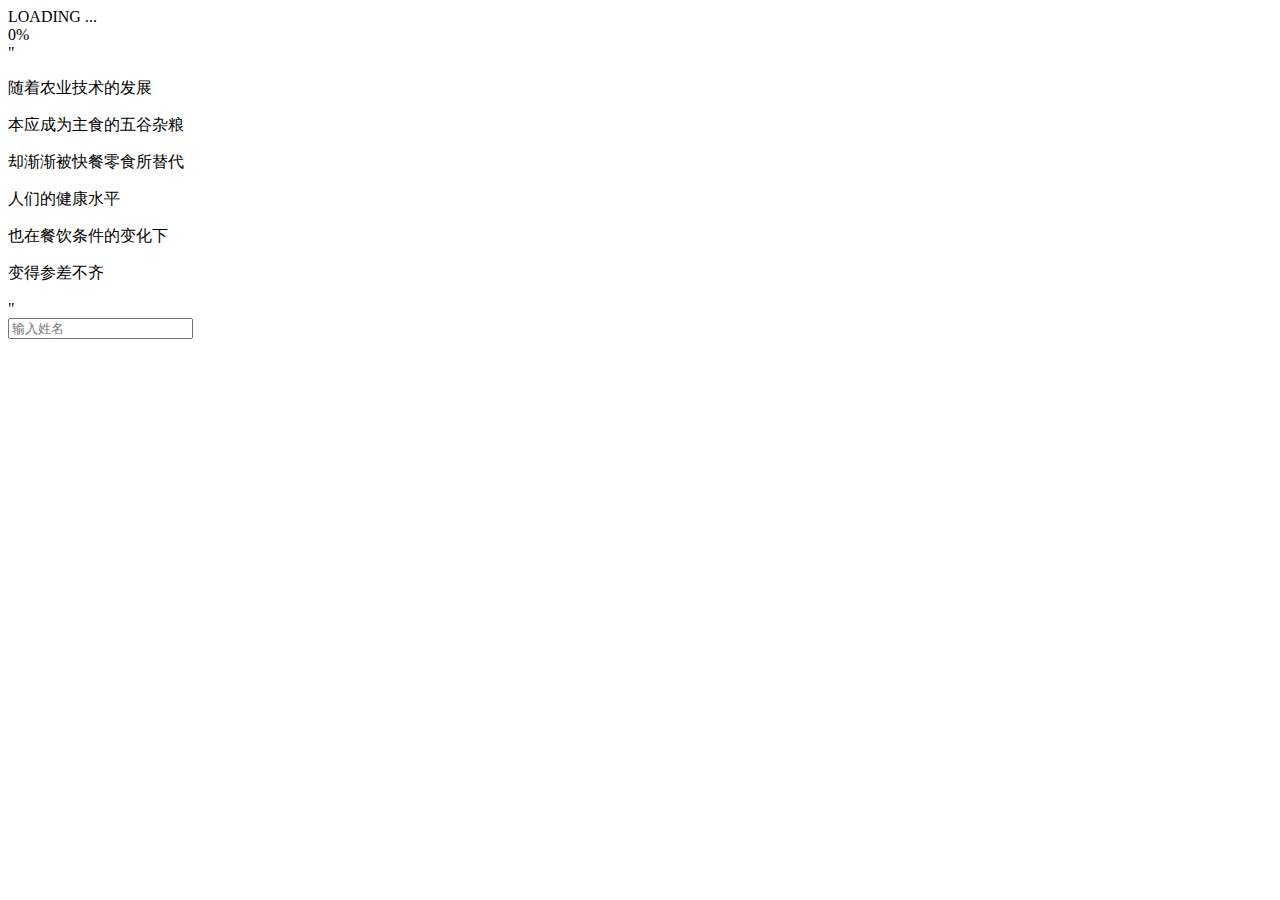
==== H5/1.html @ 8bd23244 "refresh" ====
<!DOCTYPE html>
<html>
	<head>
		<meta charset="utf-8">
		<meta name="viewport" content="width=device-width, initial-scale=1.0" />
		<meta http-equiv="X-UA-Compatible" content="ie=edge" />
		<title></title>
	</head>
	<link rel="stylesheet" type="text/css" href="1.css" />
	<style>
		
	</style>
	<body id="body">
		<div class="first bg" id="first">
			<div class="loading">LOADING <span id="loading">...<span></div>
			<div class="progress" id="progress">0%</div>
		</div>
		<div class="second bg" id="second">
			<div class="sec-left"></div>
			<div class="sec-right"></div>
			<div class="sec-text">
				<span class="sec-text-h">"</span>
				<span class="sec-text-p">
					<p class="sec-text-p-1">随着农业技术的发展</p>
					<p class="sec-text-p-2">本应成为主食的五谷杂粮</p>
					<p class="sec-text-p-3">却渐渐被快餐零食所替代</p>
					<p class="sec-text-p-4">人们的健康水平</p>
					<p class="sec-text-p-5">也在餐饮条件的变化下</p>
					<p class="sec-text-p-6">变得参差不齐</p>
				</span>
				<span class="sec-text-f">"</span>
			</div>
			<div class="appear sec-text-appear">
				<div class="next sec-text-appear-next" id="next-1"></div>
			</div>
		</div>
		<div class="third bg" id="third">
			<div class="down">
				<div class="downtext"></div>
			</div>
			<div class="up">
				<div class="uptext"></div>
			</div>
			<div class="appear third-appear">
				<div class="next third-appear-next" id="next-2"></div>
			</div>
		</div>
		<div class="fourth bg" id="fourth">
			<div class="fourth-1 fourth-bg"></div>
			<div class="fourth-2 fourth-bg"></div>
			<div class="fourth-3 fourth-bg"></div>
			<div class="fourth-4 fourth-bg"></div>
			<div class="fourth-5 fourth-bg"></div>
			<div class="fourth-6 fourth-bg"></div>  
			<div class="fourth-7 fourth-bg"></div>
			<div class="fourth-8 fourth-bg"></div>
			<div class="fourth-form">
				<input type="text" placeholder="输入姓名" />
			</div>
			<div class="fourth-job" id="fourth-job"></div>
			<div class="fourth-button"></div>
			<div id="fourth-bg-1"></div>
			<div id="sbz"></div>
			<div id="xs"></div>
			<div id="xz"></div>
		</div>
		<div class="fifth bg"></div>
		<script src="1.js" type="text/javascript"></script>
	</body>
</html>
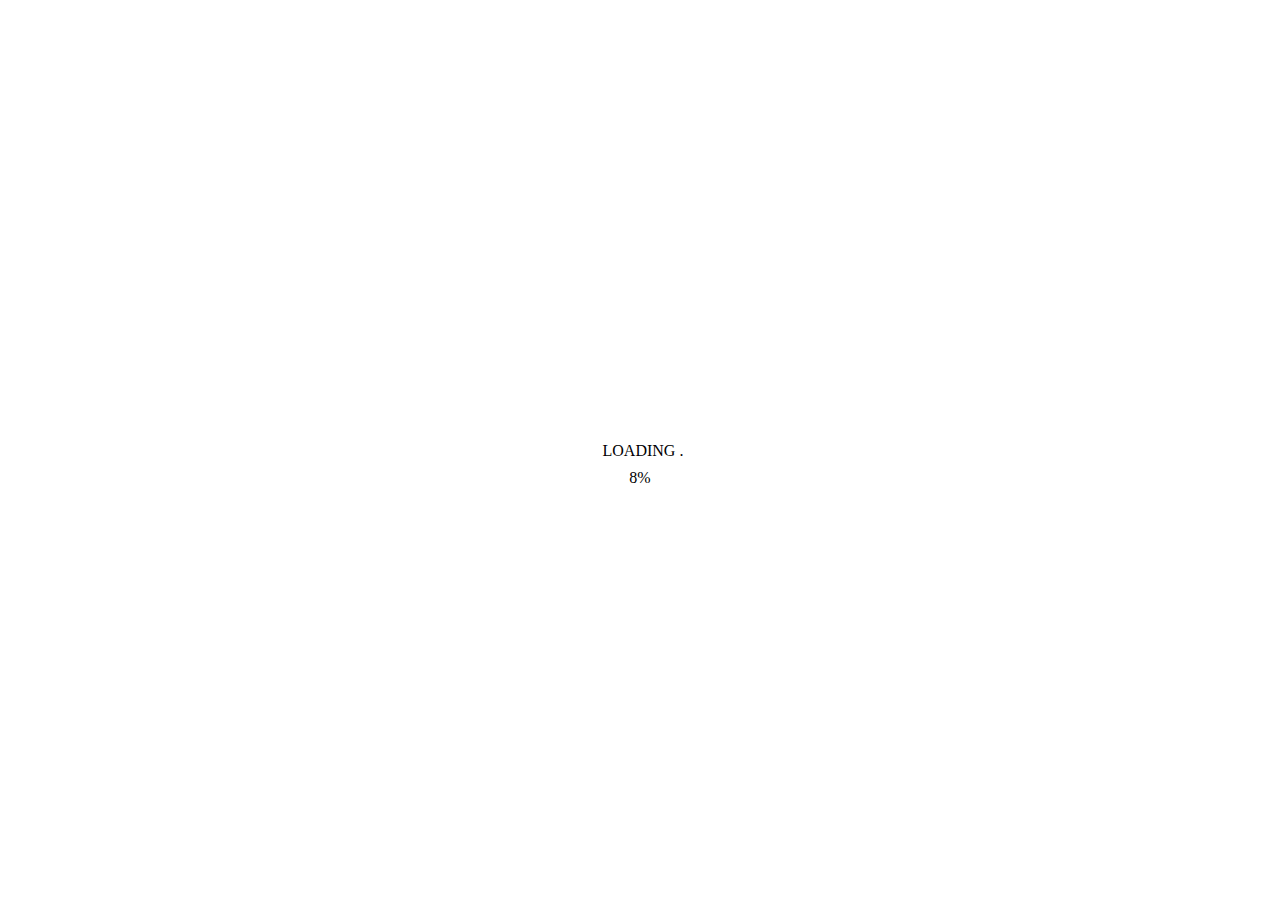
==== commit 0ac19f4c: "H5" ====
--- a/H5/1.html
+++ b/H5/1.html
@@ -58,13 +58,33 @@
 				<input type="text" placeholder="输入姓名" />
 			</div>
 			<div class="fourth-job" id="fourth-job"></div>
-			<div class="fourth-button"></div>
+			<div class="fourth-button" id="fbutton"></div>
 			<div id="fourth-bg-1"></div>
 			<div id="sbz"></div>
 			<div id="xs"></div>
 			<div id="xz"></div>
 		</div>
-		<div class="fifth bg"></div>
+		<div class="fifth-1 bg" id="fifth">
+			<div class="text" id="text">请点击按键</div>
+			<div class="screen" id="screen">开始计算</div>
+			<div class="row row-1">
+				<div class="col">大豆</div><div class="col">绿豆</div><div class="col">红豆</div><div class="col col-end" id="AC">AC</div>
+			</div>
+			<div class="row row-2">
+				<div class="col">稻子</div><div class="col">玉米</div><div class="col">黑豆</div><div class="col col-end" id="jia">+</div>
+			</div>
+			<div class="row row-3">
+				<div class="col">软糖</div><div class="col">雪糕</div><div class="col">辣条</div><div class="col col-end" id="deng">=</div>
+			</div>
+			<div id="wdbg"></div>
+			<div id="tanc">
+				<div id="tanctext">
+					<div>名字:&nbsp;&nbsp;&nbsp;&nbsp;你好</div>
+					<div>分数:&nbsp;&nbsp;&nbsp;&nbsp;<span id="fs"></span></div>
+					<div>结果:&nbsp;&nbsp;&nbsp;&nbsp;&nbsp;&nbsp;<span id="jg"></span></div>
+				</div>
+			</div>
+		</div>
 		<script src="1.js" type="text/javascript"></script>
 	</body>
 </html>
--- a/H5/1.css
+++ b/H5/1.css
@@ -0,0 +1,556 @@
+* {
+	margin: 0;
+	padding: 0;
+}
+
+#second,
+#third,
+#fourth,
+#fifth{
+	display: none;
+}
+
+.bg {
+	width: 375px;
+	height: 667px;
+	overflow: hidden;
+	margin: 0 auto;
+}
+
+@keyframes appear {
+	from {
+		opacity: 0;
+	}
+
+	to {
+		opacity: 1;
+	}
+}
+
+.appear {
+	opacity: 0;
+}
+
+.next {
+	width: 25.5px;
+	height: 25px;
+	background: url(img/next.png) no-repeat;
+	background-size: 100%;
+	position: absolute;
+	bottom: 15px;
+	left: 179px;
+	cursor: pointer;
+}
+
+/* first */
+.first {
+	background: url(img/first.png) no-repeat;
+	background-size: 100%;
+	position: relative;
+}
+
+.loading {
+	position: absolute;
+	left: 150px;
+	top: 442px;
+}
+
+.progress {
+	width: 100%;
+	position: absolute;
+	top: 469px;
+	text-align: center;
+}
+
+/* second */
+.second {
+	background: url(img/second.png) no-repeat;
+	background-size: 100%;
+	position: relative;
+}
+
+@keyframes rotate {
+	0% {
+		transform: rotateZ(0deg);
+	}
+
+	100% {
+		transform: rotateZ(360deg);
+	}
+}
+
+.sec-left {
+	width: 88.5px;
+	height: 85.5px;
+	background: url(img/left.png) no-repeat;
+	background-size: 100%;
+	position: absolute;
+	top: 176.5px;
+	left: 107px;
+	animation: rotate 2s linear infinite;
+}
+
+.sec-right {
+	width: 66.5px;
+	height: 65px;
+	background: url(img/right.png) no-repeat;
+	background-size: 100%;
+	position: absolute;
+	top: 197px;
+	left: 230.5px;
+	animation: rotate 2s linear infinite;
+}
+
+.sec-text-p {
+	width: 100%;
+	position: absolute;
+	top: 317.5px;
+	text-align: center;
+	font-size: 18px;
+}
+
+.sec-text-h {
+	position: absolute;
+	top: 312.5px;
+	left: 75px;
+	font-size: 40px;
+	color: #ffcf10;
+}
+
+.sec-text-f {
+	position: absolute;
+	top: 433px;
+	right: 90px;
+	font-size: 40px;
+	color: #ffcf10;
+}
+
+.sec-text-p>p {
+	opacity: 0;
+}
+
+.sec-text-p-1 {
+	animation: appear 1500ms ease-out forwards;
+}
+
+.sec-text-p-2 {
+	animation: appear 1500ms ease-out 1s forwards;
+}
+
+.sec-text-p-3 {
+	animation: appear 1500ms ease-out 2s forwards;
+}
+
+.sec-text-p-4 {
+	animation: appear 1500ms ease-out 3s forwards;
+}
+
+.sec-text-p-5 {
+	animation: appear 1500ms ease-out 4s forwards;
+}
+
+.sec-text-p-6 {
+	animation: appear 1500ms ease-out 5s forwards;
+}
+
+@keyframes next {
+	from {
+		bottom: 15px;
+	}
+
+	to {
+		bottom: 10px;
+	}
+}
+
+.sec-text-appear {
+	animation: appear 0s 6s forwards;
+}
+
+.sec-text-appear-next {
+	animation: next 1500ms 6s infinite;
+}
+
+/* third */
+.third {
+	background: url(img/third.png);
+	background-size: 100%;
+	position: relative;
+}
+
+@keyframes up {
+	from {
+		right: -375px;
+	}
+
+	to {
+		right: 0px;
+	}
+}
+
+@keyframes down {
+	from {
+		left: -375px;
+	}
+
+	to {
+		left: 0px;
+	}
+}
+
+.up {
+	width: 375px;
+	height: 424.5px;
+	background: url(img/up.png) no-repeat;
+	background-size: 100%;
+	position: absolute;
+	right: -375px;
+	animation: up 3s forwards;
+}
+
+.down {
+	width: 375px;
+	height: 667px;
+	background: url(img/down.png) no-repeat;
+	background-size: 100%;
+	position: absolute;
+	bottom: 0px;
+	left: -375px;
+	animation: down 3s 4s forwards;
+}
+
+.uptext {
+	width: 176.5px;
+	height: 108.5px;
+	background: url(img/uptext.png) no-repeat;
+	background-size: 100%;
+	position: absolute;
+	top: 62px;
+	left: 39.5px;
+	opacity: 0;
+	animation: appear 1500ms ease-out 3s forwards;
+}
+
+.downtext {
+	width: 189.5px;
+	height: 97px;
+	background: url(img/dowmtext.png) no-repeat;
+	background-size: 100%;
+	position: absolute;
+	bottom: 147px;
+	right: 21.5px;
+	opacity: 0;
+	animation: appear 1500ms ease-out 7s forwards;
+}
+
+.third-appear {
+	animation: appear 0s 8s forwards;
+}
+
+.third-appear-next {
+	animation: next 1500ms 8s infinite;
+}
+
+/* fourth */
+.fourth {
+	background: url(img/fourth.png) no-repeat;
+	background-size: 100%;
+	position: relative;
+}
+
+@keyframes left {
+	form {
+		left: -169px;
+	}
+
+	to {
+		left: 0px;
+	}
+}
+
+@keyframes right {
+	form {
+		right: -293px;
+	}
+
+	to {
+		right: 0px;
+	}
+}
+
+@keyframes top {
+	form {
+		top: -334px;
+	}
+
+	to {
+		top: 0px;
+	}
+}
+
+.fourth-bg {
+	width: 375px;
+	height: 667px;
+	overflow: hidden;
+	position: absolute;
+}
+
+.fourth-1 {
+	background: url(img/1.png) no-repeat;
+	background-size: 100%;
+	top: -334px;
+	animation: top 1500ms ease-out 2s forwards;
+}
+
+.fourth-2 {
+	background: url(img/2.png) no-repeat;
+	background-size: 100%;
+	left: -169px;
+	animation: left 1500ms ease-out forwards;
+}
+
+.fourth-3 {
+	background: url(img/3.png) no-repeat;
+	background-size: 100%;
+	right: -293px;
+	animation: right 1500ms ease-out 1s forwards;
+}
+
+.fourth-4 {
+	background: url(img/4.png) no-repeat;
+	background-size: 100%;
+	left: -169px;
+	animation: left 1500ms ease-out forwards;
+}
+
+.fourth-5 {
+	background: url(img/5.png) no-repeat;
+	background-size: 100%;
+	top: -334px;
+	animation: top 1500ms ease-out 2s forwards;
+}
+
+.fourth-6 {
+	background: url(img/6.png) no-repeat;
+	background-size: 100%;
+	right: -293px;
+	animation: right 1500ms ease-out 1s forwards;
+}
+
+.fourth-7 {
+	background: url(img/7.png) no-repeat;
+	background-size: 100%;
+	left: -169px;
+	animation: left 1500ms ease-out forwards;
+}
+
+.fourth-8 {
+	background: url(img/8.png) no-repeat;
+	background-size: 100%;
+	opacity: 0;
+	animation: appear 1500ms ease-out 3500ms forwards;
+}
+
+.fourth-form {}
+
+.fourth-form>input {
+	letter-spacing: 2px;
+	font-weight: bold;
+	font-size: 15px;
+	width: 135.5px;
+	height: 28px;
+	position: absolute;
+	top: 520.5px;
+	left: 40px;
+	border: 2.5px solid #000000;
+	border-radius: 5.5px;
+	box-shadow: 5.5px 7px #e5e5e5;
+	opacity: 0;
+	animation: appear 1500ms ease-out 4500ms forwards;
+}
+
+.fourth-job {
+	width: 146px;
+	height: 40px;
+	background: url(img/11.png) no-repeat;
+	background-size: 100%;
+	position: absolute;
+	top: 520.5px;
+	left: 206.5px;
+}
+#fourth-job{
+	opacity: 0;
+	animation: appear 1500ms ease-out 4500ms forwards;
+	cursor: pointer;
+}
+
+.fourth-select {
+	width: 146px;
+	height: 100px;
+	background: url(img/12.png) no-repeat;
+	background-size: 100%;
+	position: absolute;
+	top: 461px;
+	left: 206.5px;
+}
+
+.fourth-button {
+	width: 307px;
+	height: 53px;
+	background: url(img/9.png) no-repeat;
+	background-size: 100%;
+	position: absolute;
+	bottom: 41.5px;
+	left: 40px;
+	cursor: pointer;
+	opacity: 0;
+	animation: appear 1500ms ease-out 4500ms forwards;
+}
+
+.fourth-button:active {
+	background: url(img/10.png) no-repeat;
+	background-size: 100%;
+}
+
+.fourth-bg-1 {
+	background: url(img/fourth-1.png) no-repeat;
+	background-size: 100%;
+	position: absolute;
+	width: 375px;
+	height: 667px;
+	cursor: pointer;
+}
+.sbz{
+	width: 140px;
+	height: 29px;
+	position: absolute;
+	top: 463px;
+	left: 206.5px;
+	cursor: pointer;
+}
+.xs{
+	width: 140px;
+	height: 28.5px;
+	position: absolute;
+	top: 492px;
+	left: 206.5px;
+	cursor: pointer;
+}
+.xz{
+	width: 140px;
+	height: 33px;
+	position: absolute;
+	top: 520.5px;
+	left: 206.5px;
+	cursor: pointer;
+}
+.fourth-job-sbz{
+	width: 146px;
+	height: 40px;
+	background: url(img/sbz.png) no-repeat;
+	background-size: 100%;
+	position: absolute;
+	top: 520.5px;
+	left: 206.5px;
+}
+.fourth-job-xs{
+	width: 146px;
+	height: 40px;
+	background: url(img/xs.png) no-repeat;
+	background-size: 100%;
+	position: absolute;
+	top: 520.5px;
+	left: 206.5px;
+}
+/* fifth-1 */
+.fifth-1{
+	background: url(img/fifth.png) no-repeat;
+	background-size: 100%;
+	position: relative;
+}
+.text{
+	height: 39px;
+	position: absolute;
+	top: 215px;
+	right: 13px;
+	line-height: 39px;
+	font-size: 39px;
+	letter-spacing: 3px;
+	color: #FFFFFF;
+}
+.screen{
+	height: 39px;
+	position: absolute;
+	top: 267.5px;
+	right: 13px;
+	line-height: 39px;
+	font-size: 39px;
+	letter-spacing: 3px;
+	color: #FFFFFF;
+}
+.row{
+	height: 98px;
+	position: absolute;
+	left: 8px;
+}
+.row-1{
+	top: 320.5px;
+}
+.row-2{
+	top: 420.5px;
+}
+.row-3{
+	top: 520.5px;
+}
+.col{
+	margin: 1px;
+	display: inline-block;
+	width: 87px;
+	height: 98px;
+	line-height: 98px;
+	font-size: 25px;
+	background-color: #ffffff;
+	text-align: center;
+	cursor: pointer;
+}
+.col-end{
+	background-color: #ffcf10;
+}
+.col-xz{
+	background-color: #b1ad99;
+}
+#wdbg{
+	display: none;
+	width: 91px;
+	height: 98px;
+	background: url(img/wdbg.png) no-repeat;
+	background-size: 100%;
+	position: absolute;
+	top: 520.5px;
+	left: 274px;
+}
+#tanc{
+	display: none;
+	width: 100%;
+	height: 100%;
+	position: absolute;
+	cursor: pointer;
+}
+.tancy{
+	background: url(img/tancy.png) no-repeat;
+	background-size: 100%;
+}
+.tancl{
+	background: url(img/tancl.png) no-repeat;
+	background-size: 100%;
+}
+.tancc{
+	background: url(img/tancc.png) no-repeat;
+	background-size: 100%;
+}
+#tanctext{
+	position: absolute;
+	top: 210px;
+	left: 102px;
+	font-size: 20px;
+}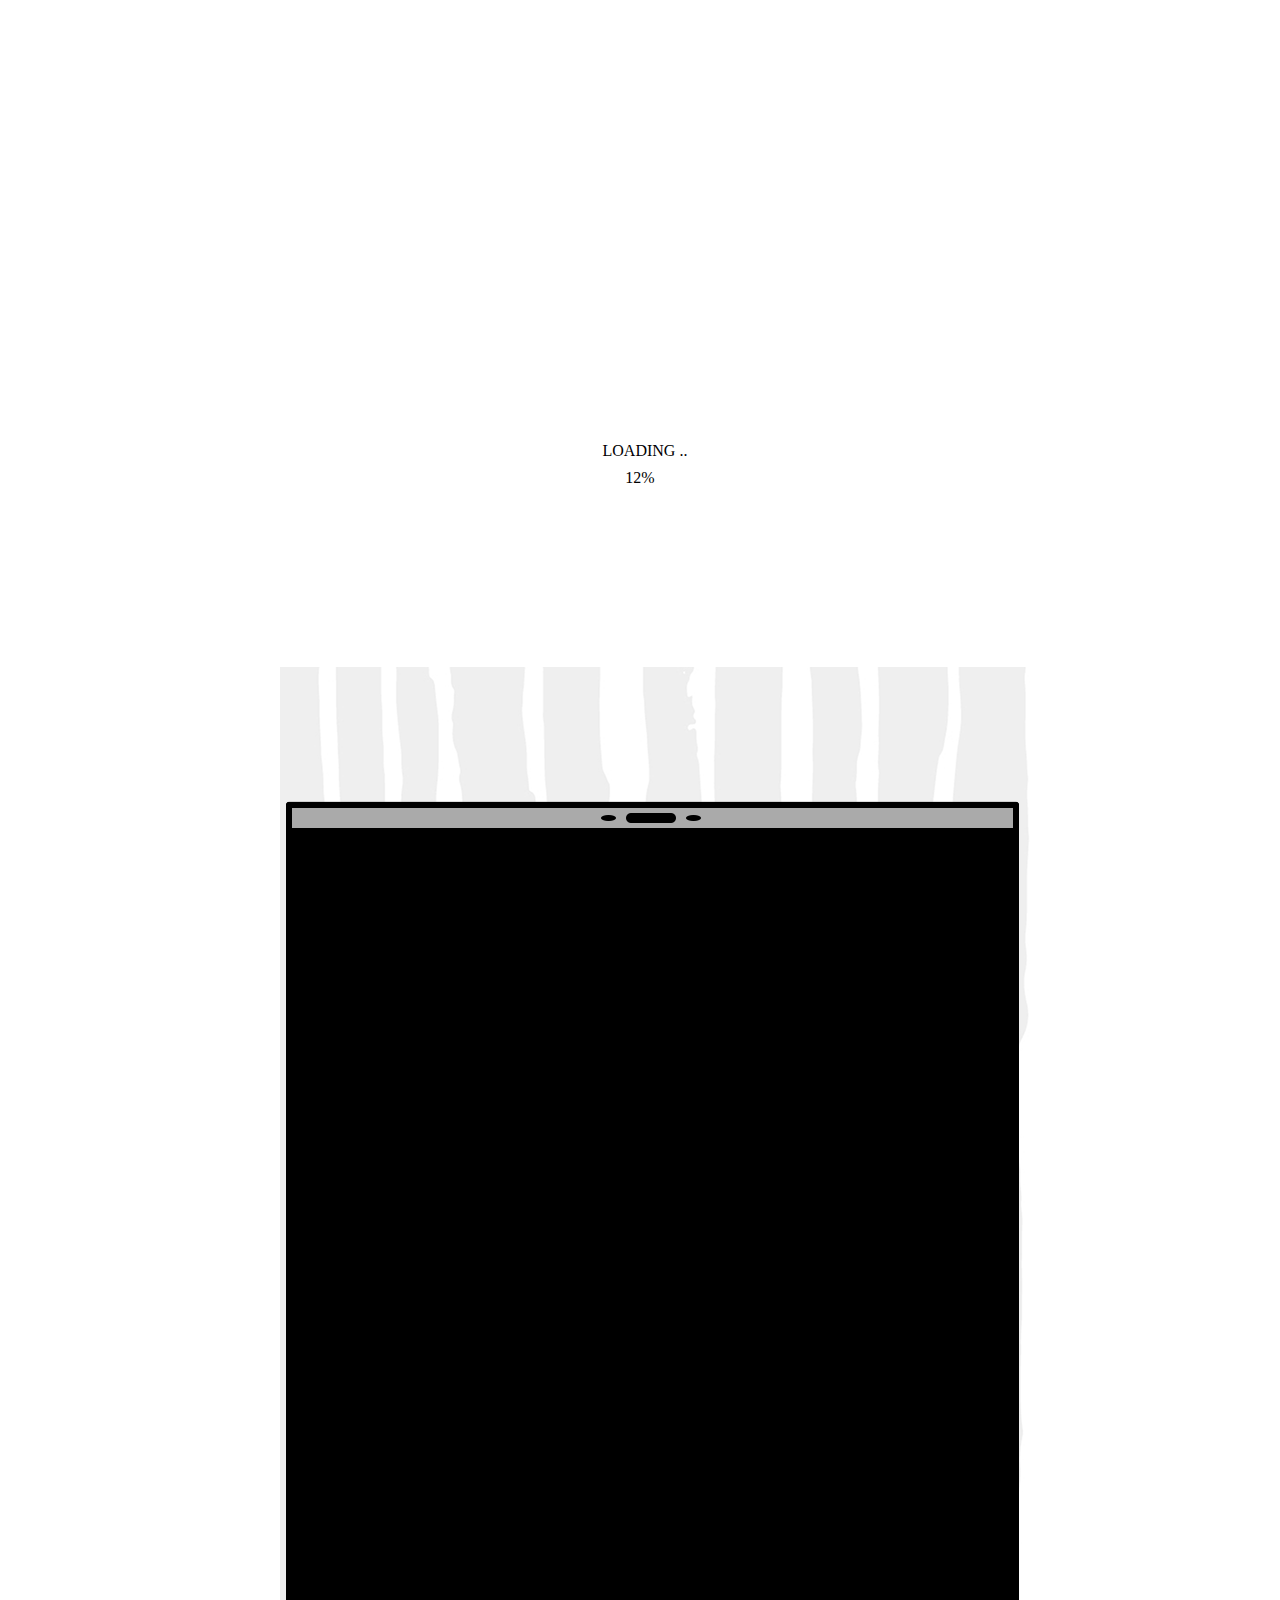
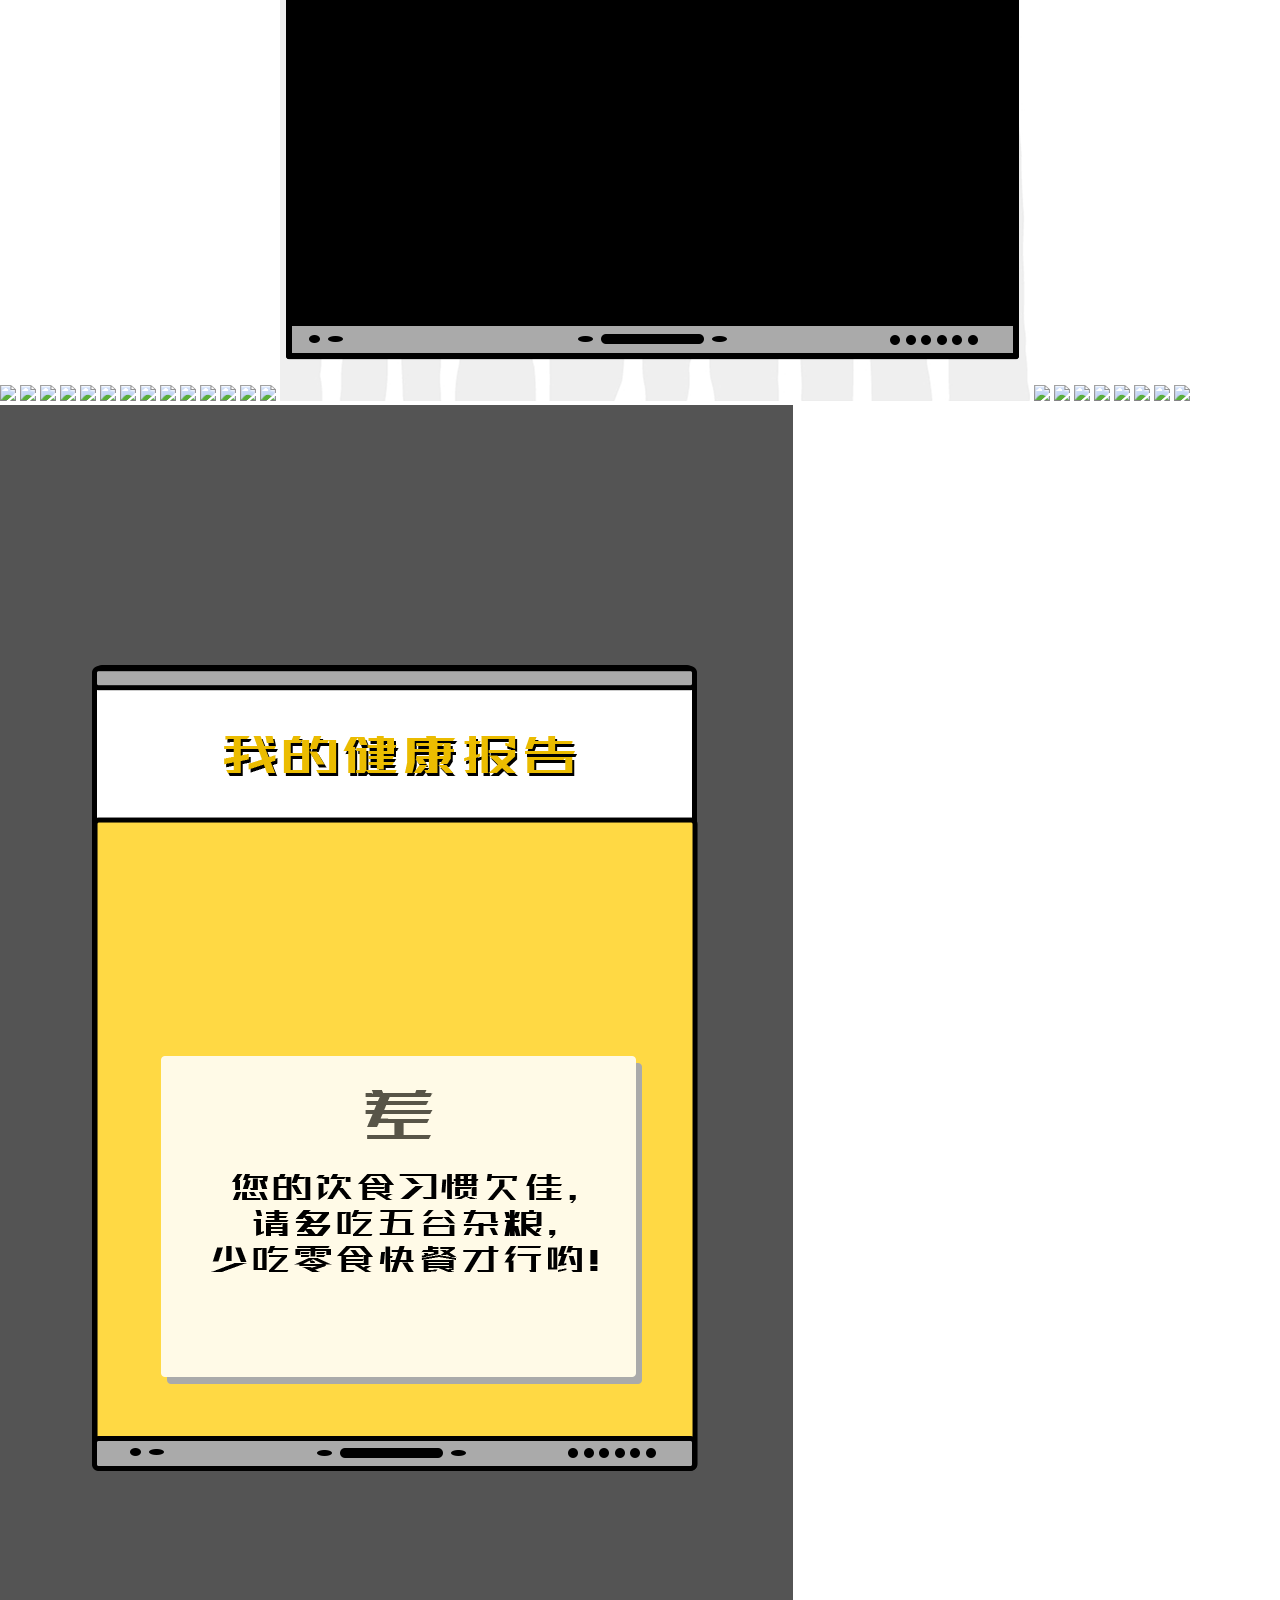
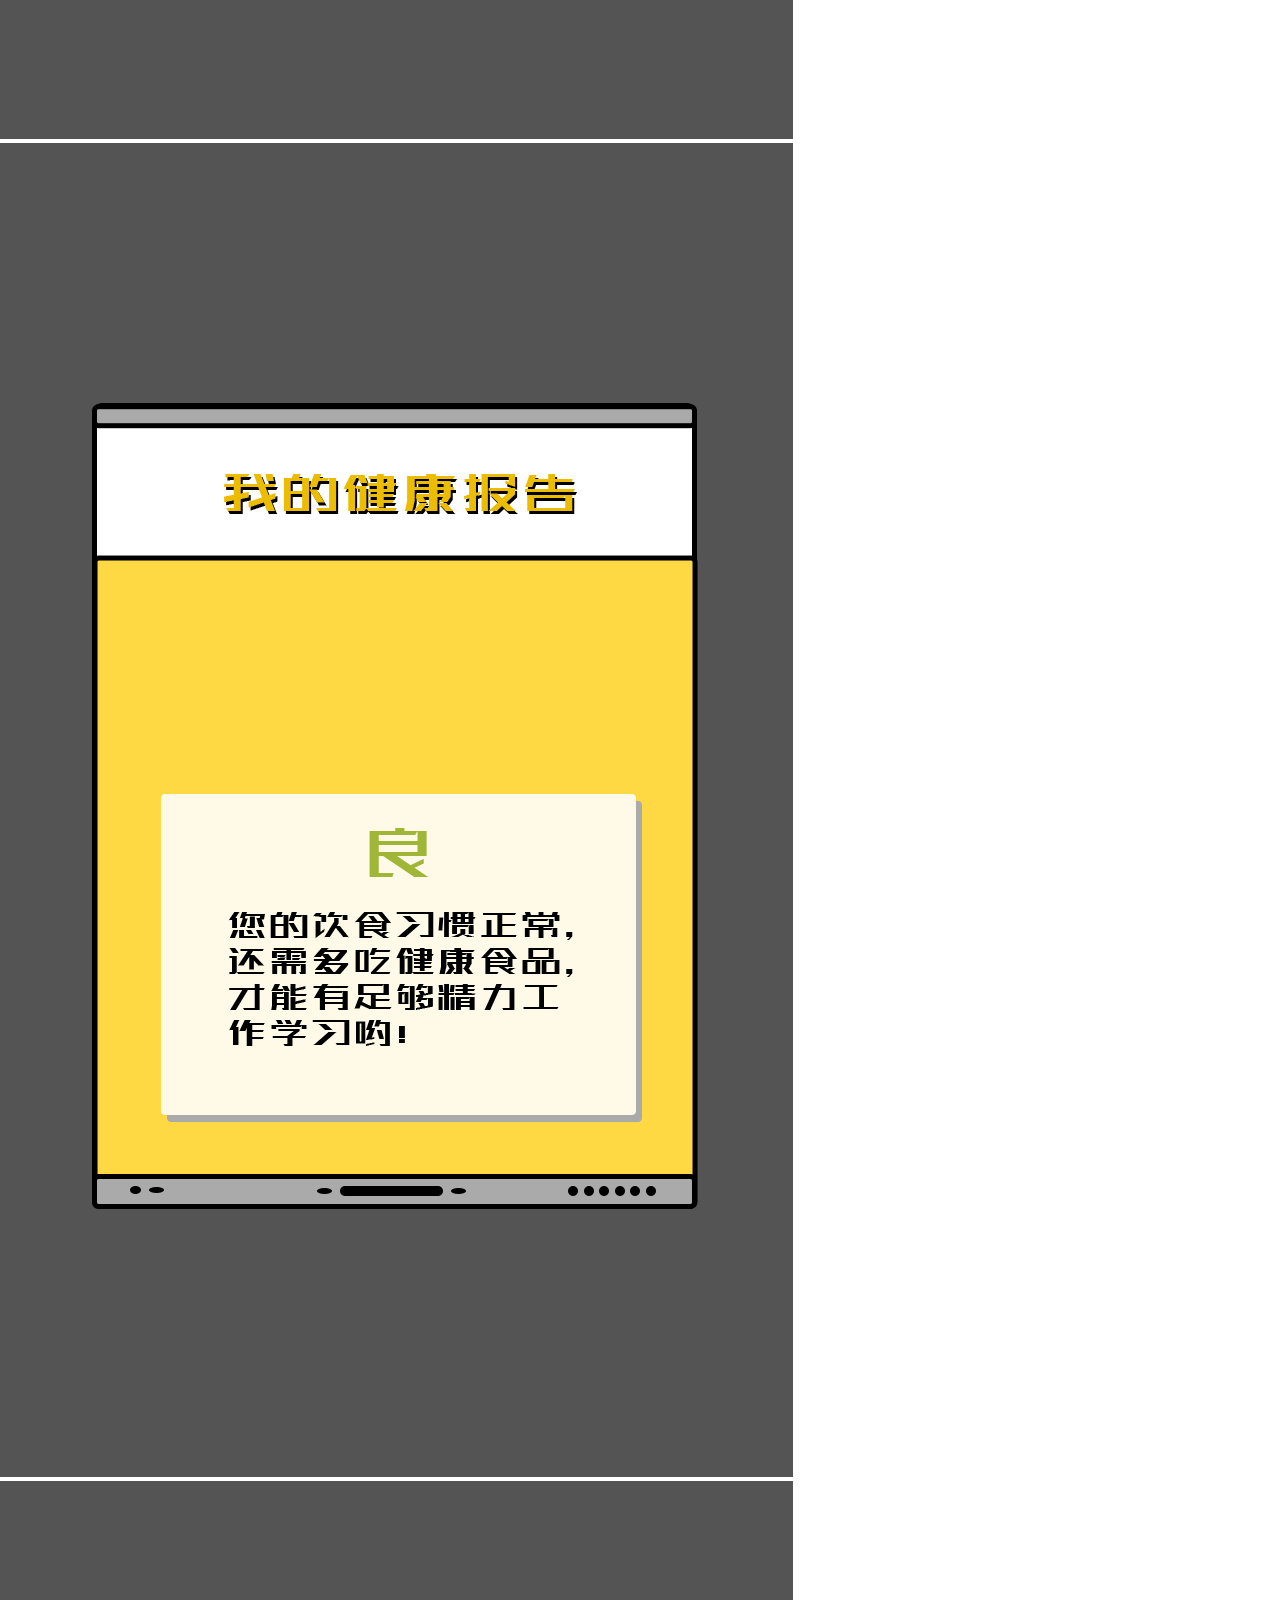
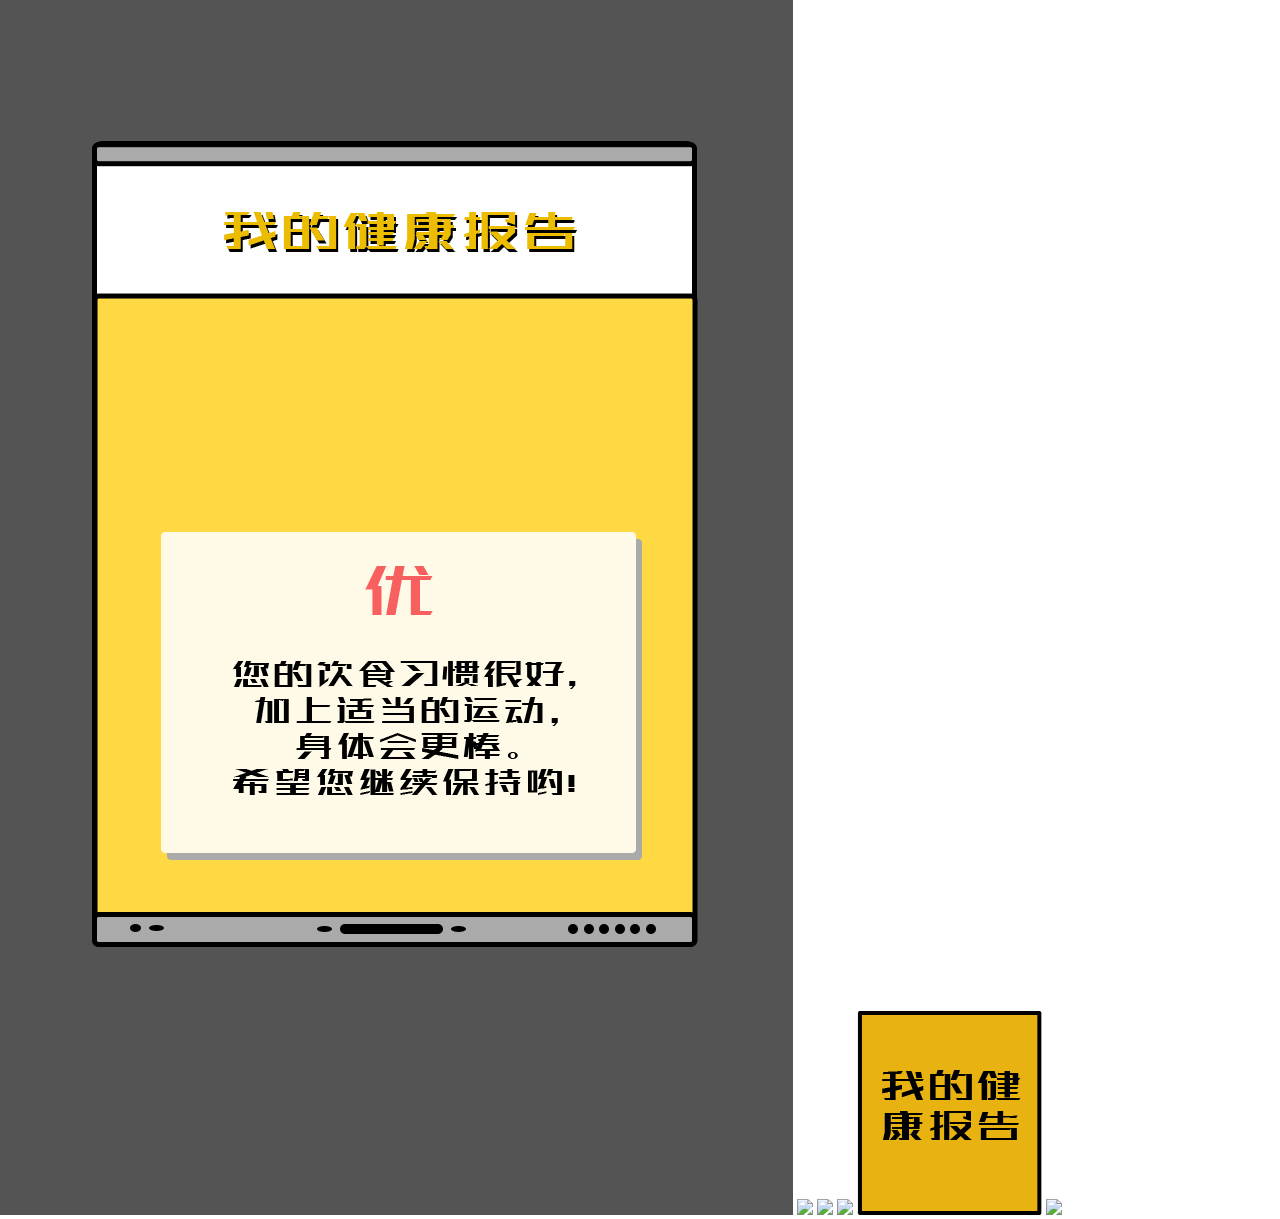
==== commit 4a0b064f: "H5" ====
--- a/H5/1.html
+++ b/H5/1.html
@@ -7,13 +7,43 @@
 		<title></title>
 	</head>
 	<link rel="stylesheet" type="text/css" href="1.css" />
-	<style>
-		
-	</style>
 	<body id="body">
 		<div class="first bg" id="first">
 			<div class="loading">LOADING <span id="loading">...<span></div>
 			<div class="progress" id="progress">0%</div>
+		</div>
+		<div>
+			<img src="img/1.png">
+			<img src="img/2.png">
+			<img src="img/3.png">
+			<img src="img/4.png">
+			<img src="img/5.png">
+			<img src="img/6.png">
+			<img src="img/7.png">
+			<img src="img/8.png">
+			<img src="img/9.png">
+			<img src="img/10.png">
+			<img src="img/11.png">
+			<img src="img/12.png">
+			<img src="img/dowmtext.png">
+			<img src="img/down.png">
+			<img src="img/fifth.png">
+			<img src="img/first.png">
+			<img src="img/fourth.png">
+			<img src="img/fourth-1.png">
+			<img src="img/left.png">
+			<img src="img/next.png">
+			<img src="img/right.png">
+			<img src="img/sbz.png">
+			<img src="img/second.png">
+			<img src="img/tancc.png">
+			<img src="img/tancl.png">
+			<img src="img/tancy.png">
+			<img src="img/third.png">
+			<img src="img/up.png">
+			<img src="img/uptext.png">
+			<img src="img/wdbg.png">
+			<img src="img/xs.png">
 		</div>
 		<div class="second bg" id="second">
 			<div class="sec-left"></div>
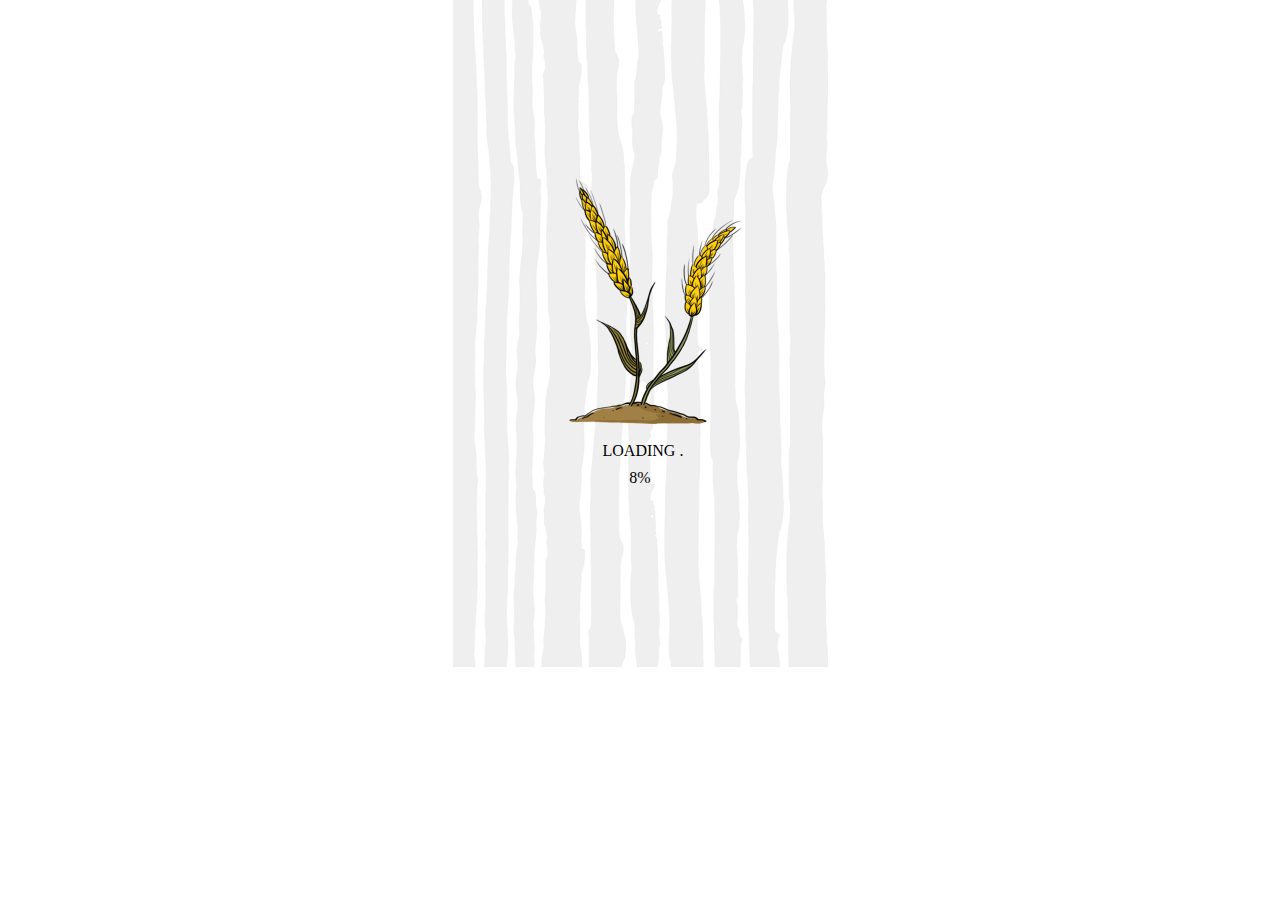
==== commit 6d177b2f: "H5" ====
--- a/H5/1.html
+++ b/H5/1.html
@@ -11,39 +11,39 @@
 		<div class="first bg" id="first">
 			<div class="loading">LOADING <span id="loading">...<span></div>
 			<div class="progress" id="progress">0%</div>
-		</div>
-		<div>
-			<img src="img/1.png">
-			<img src="img/2.png">
-			<img src="img/3.png">
-			<img src="img/4.png">
-			<img src="img/5.png">
-			<img src="img/6.png">
-			<img src="img/7.png">
-			<img src="img/8.png">
-			<img src="img/9.png">
-			<img src="img/10.png">
-			<img src="img/11.png">
-			<img src="img/12.png">
-			<img src="img/dowmtext.png">
-			<img src="img/down.png">
-			<img src="img/fifth.png">
-			<img src="img/first.png">
-			<img src="img/fourth.png">
-			<img src="img/fourth-1.png">
-			<img src="img/left.png">
-			<img src="img/next.png">
-			<img src="img/right.png">
-			<img src="img/sbz.png">
-			<img src="img/second.png">
-			<img src="img/tancc.png">
-			<img src="img/tancl.png">
-			<img src="img/tancy.png">
-			<img src="img/third.png">
-			<img src="img/up.png">
-			<img src="img/uptext.png">
-			<img src="img/wdbg.png">
-			<img src="img/xs.png">
+			<div class="yjj">
+				<img src="img/1.png">
+				<img src="img/2.png">
+				<img src="img/3.png">
+				<img src="img/4.png">
+				<img src="img/5.png">
+				<img src="img/6.png">
+				<img src="img/7.png">
+				<img src="img/8.png">
+				<img src="img/9.png">
+				<img src="img/10.png">
+				<img src="img/11.png">
+				<img src="img/12.png">
+				<img src="img/dowmtext.png">
+				<img src="img/down.png">
+				<img src="img/fifth.png">
+				<img src="img/first.png">
+				<img src="img/fourth.png">
+				<img src="img/fourth-1.png">
+				<img src="img/left.png">
+				<img src="img/next.png">
+				<img src="img/right.png">
+				<img src="img/sbz.png">
+				<img src="img/second.png">
+				<img src="img/tancc.png">
+				<img src="img/tancl.png">
+				<img src="img/tancy.png">
+				<img src="img/third.png">
+				<img src="img/up.png">
+				<img src="img/uptext.png">
+				<img src="img/wdbg.png">
+				<img src="img/xs.png">
+			</div>
 		</div>
 		<div class="second bg" id="second">
 			<div class="sec-left"></div>
--- a/H5/1.css
+++ b/H5/1.css
@@ -7,6 +7,11 @@
 #third,
 #fourth,
 #fifth{
+	display: none;
+}
+.yjj{
+	width: 0;
+	height: 0;
 	display: none;
 }
 
